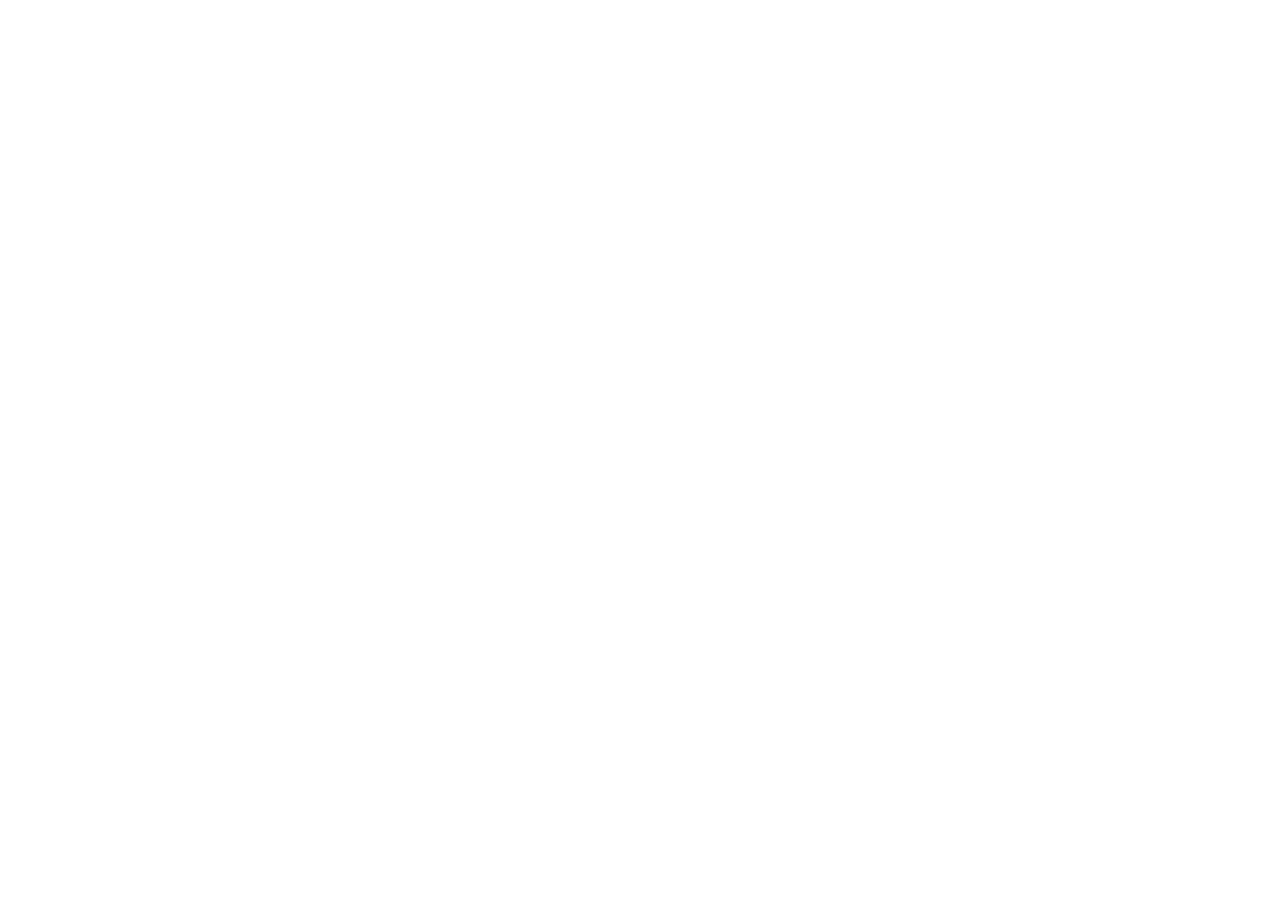
==== index.html @ 28d6266d "homework" ====
<!DOCTYPE html>
<html lang="en">
<head>
    <meta charset="UTF-8">
    <meta name="viewport" content="width=device-width, initial-scale=1.0">
    <link rel="stylesheet" href="./style.css">
    <title>Document</title>
</head>
<body>
    
    <script src="script.js"></script>
</body>
</html>
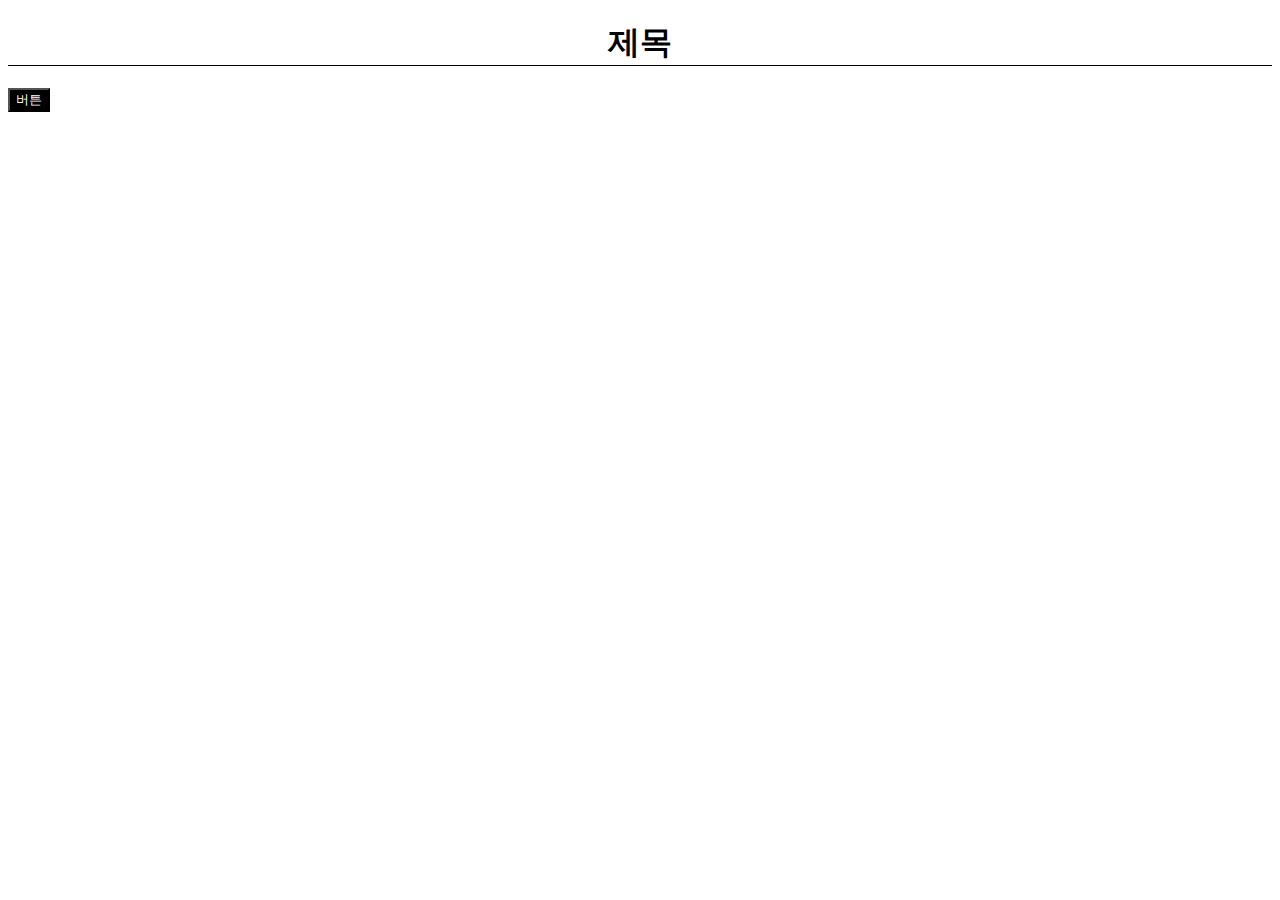
==== commit 6be4faf5: "과제" ====
--- a/index.html
+++ b/index.html
@@ -7,7 +7,8 @@
     <title>Document</title>
 </head>
 <body>
-    
+    <h1 class="title">제목</h1>
+    <button type="button" class="btn">버튼</button>
     <script src="script.js"></script>
 </body>
 </html>--- a/style.css
+++ b/style.css
@@ -0,0 +1,9 @@
+h1 {
+    text-align: center;
+    border-bottom: solid 1px black;
+}
+
+.btn {
+    background-color: black;
+    color: white;
+}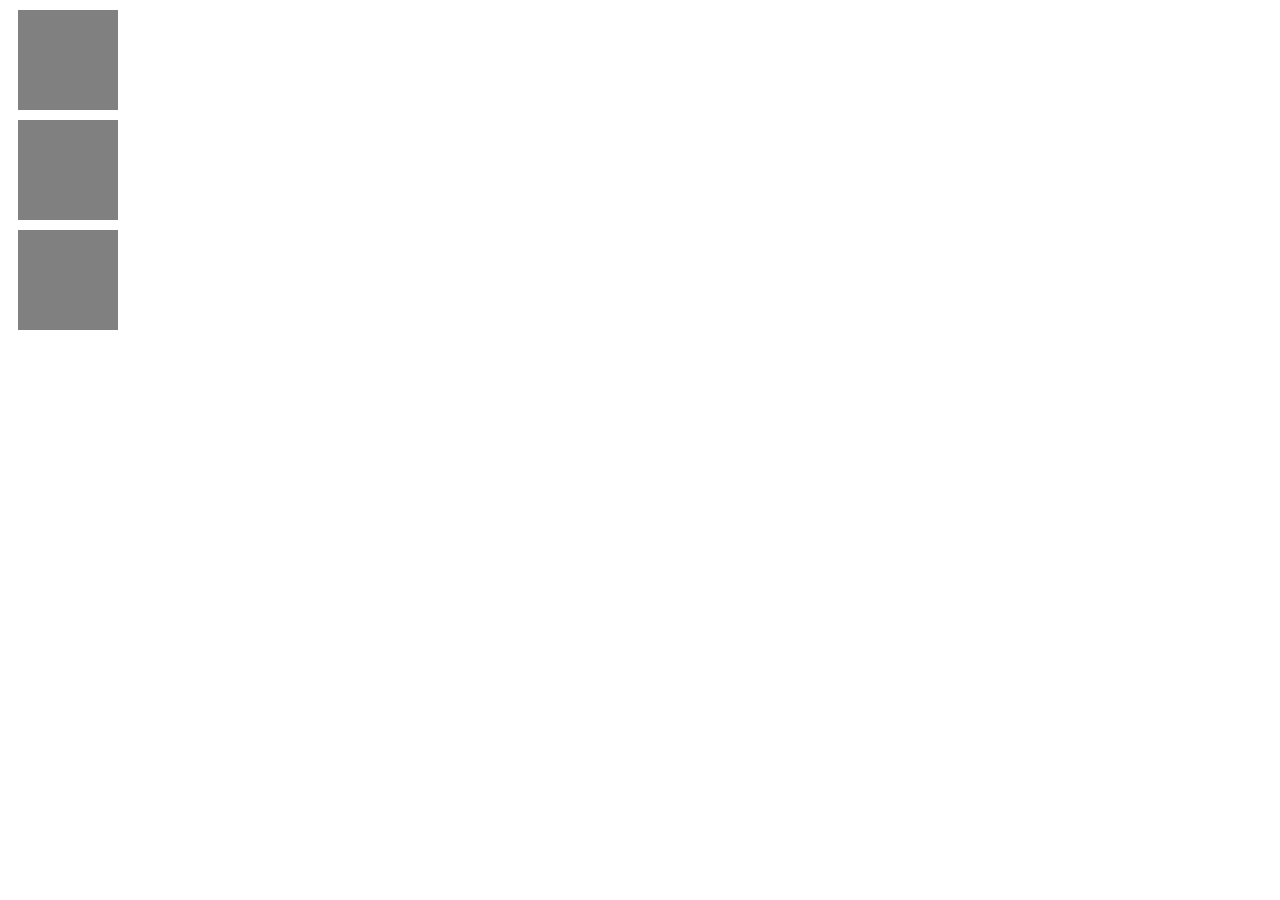
==== commit a4e1bf7b: "second" ====
--- a/index.html
+++ b/index.html
@@ -7,8 +7,12 @@
     <title>Document</title>
 </head>
 <body>
-    <h1 class="title">제목</h1>
-    <button type="button" class="btn">버튼</button>
+<div id="container">
+  <div class="box"></div>
+  <div class="box"></div>
+  <div class="box"></div>
+</div>
+    
     <script src="script.js"></script>
 </body>
 </html>--- a/style.css
+++ b/style.css
@@ -1,9 +1,10 @@
-h1 {
-    text-align: center;
-    border-bottom: solid 1px black;
+.box {
+  width: 100px;
+  height: 100px;
+  background-color: gray;
+  margin: 10px;
 }
 
-.btn {
-    background-color: black;
-    color: white;
+.clicked {
+	background-color: red;
 }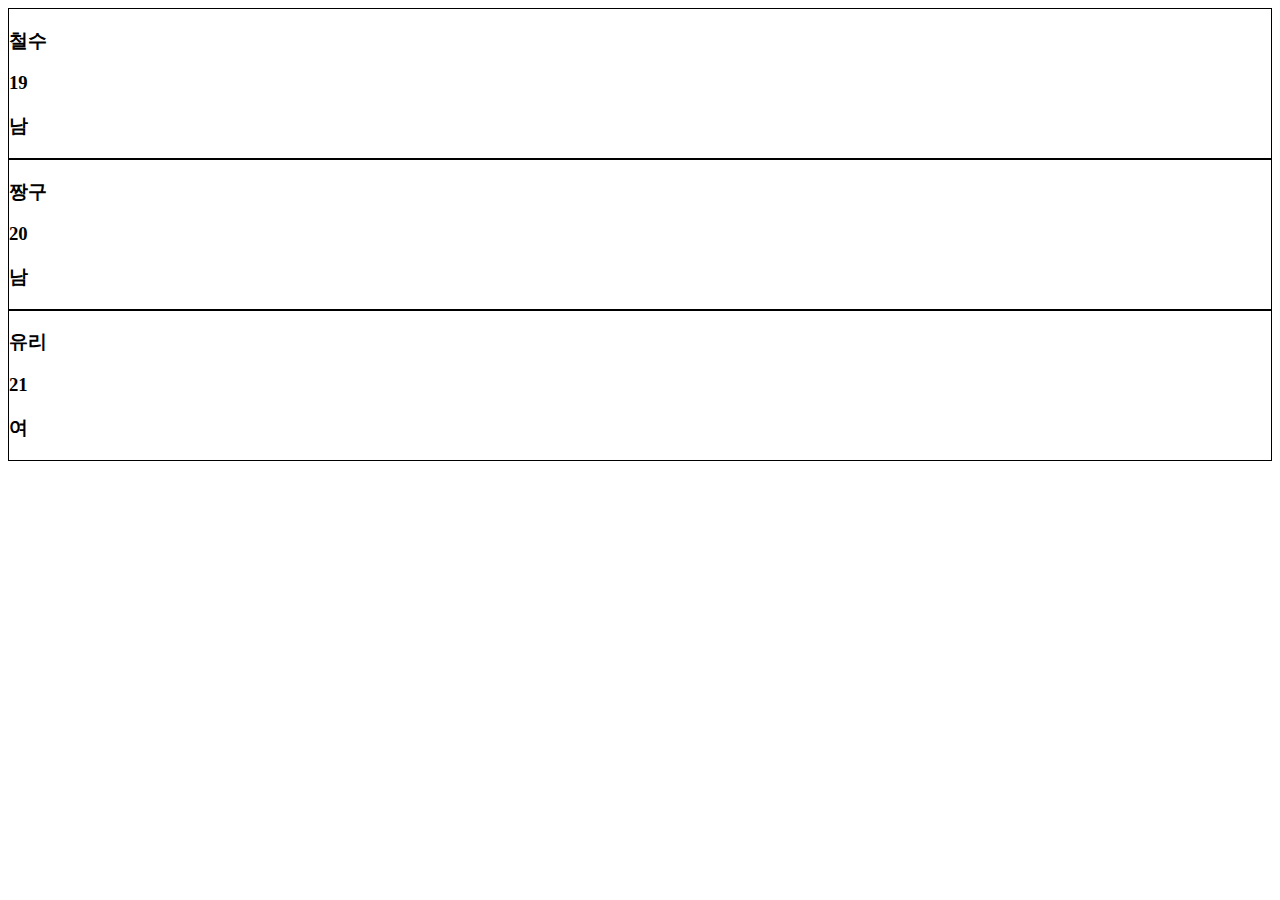
==== commit 05b1da3d: "featthird-homework git commit -m featthird-homework" ====
--- a/index.html
+++ b/index.html
@@ -1,5 +1,5 @@
 <!DOCTYPE html>
-<html lang="en">
+<html lang="ko">
 <head>
     <meta charset="UTF-8">
     <meta name="viewport" content="width=device-width, initial-scale=1.0">
@@ -7,12 +7,9 @@
     <title>Document</title>
 </head>
 <body>
-<div id="container">
-  <div class="box"></div>
-  <div class="box"></div>
-  <div class="box"></div>
-</div>
-    
+    <div class="person-container">
+    </div>
     <script src="script.js"></script>
 </body>
+
 </html>--- a/style.css
+++ b/style.css
@@ -1,10 +1,3 @@
-.box {
-  width: 100px;
-  height: 100px;
-  background-color: gray;
-  margin: 10px;
-}
-
-.clicked {
-	background-color: red;
+.person {
+  border: 1px solid black;
 }